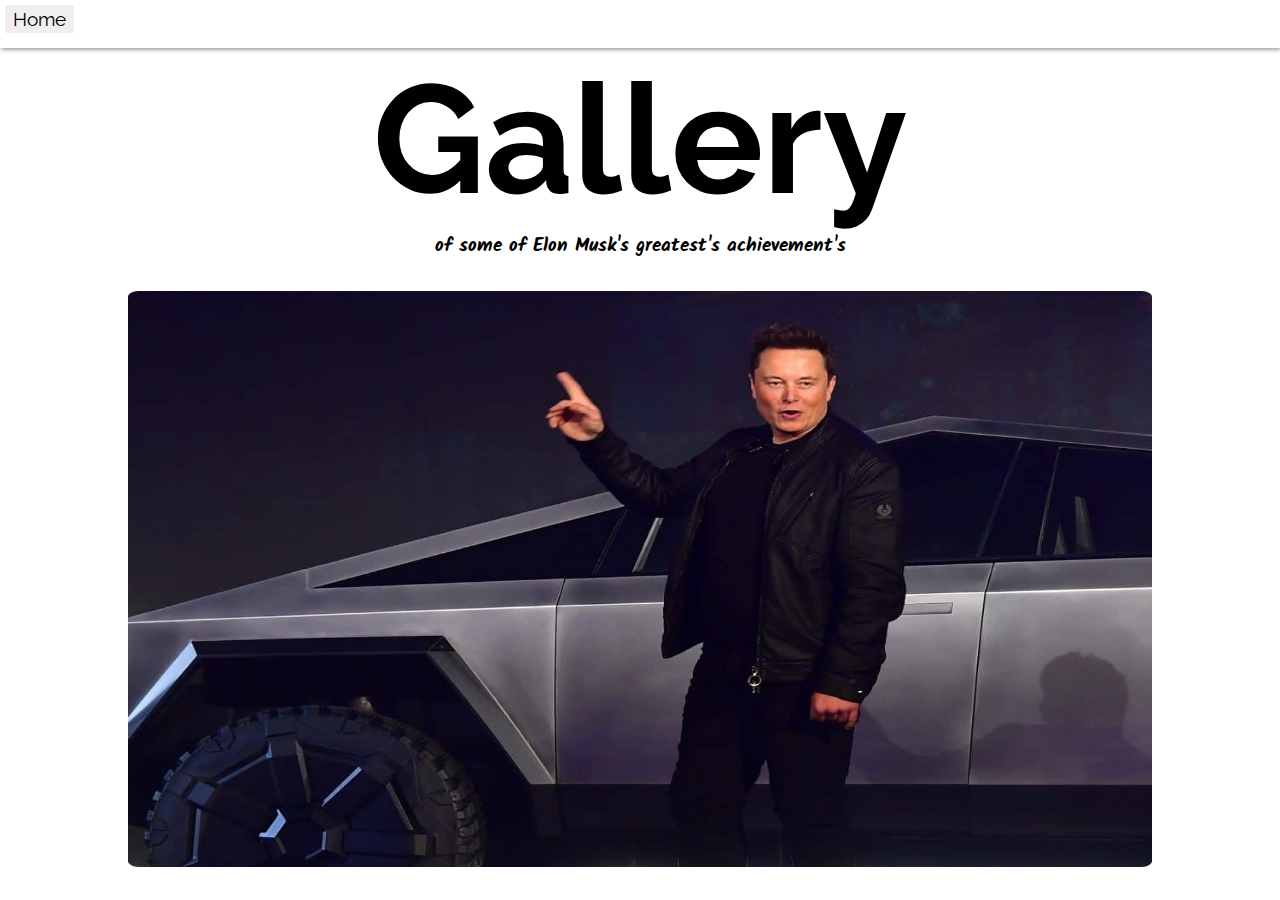
==== 2nd page gallery/index.html @ ada78a82 "Gallery page started" ====
<!DOCTYPE html>

<html lang="en">
    <head>
    <meta charset="utf-8">

    <title>Elon Musk Gallery</title>
    
    <meta name="description" content="Elon Musk Tribute">
    <meta name="Leonardus" content="SitePoint">
    
    <link href="https://fonts.googleapis.com/css?family=Raleway&display=swap" rel="stylesheet">
    <link href="https://fonts.googleapis.com/css?family=Kalam&display=swap" rel="stylesheet">
    <link href="https://fonts.googleapis.com/css?family=Sacramento&display=swap" rel="stylesheet">
    
    <link rel="stylesheet" href="index.css">

    </head>

    <body>
        <nav>
            <div class="navbar">
                <div class="homeJump">
                    <a href="../index.html"><button>Home</button></a>

            </div>
            
        </nav>

         <header>
           <div class="galleryHead">
               <h1>Gallery</h1>
               <h2>of some of Elon Musk's greatest's achievement's</h2>
           </div>


         </header>

        <main>
    

            <div id="imageShowcase">
                 <img id="change" src="elonMusk2.jpg">

            </div>
            
        </main>       
        
        <script>

        </script>
    </body>

</html>
---- 2nd page gallery/index.css ----
body {
    margin: 0px;
    font-size: 10px;
}

.galleryHead {
    display: block;
    text-align: center;
    font-size: 6vw; 
    margin-top: 1px; 
}

.galleryHead h1 { 
    margin-bottom: 2px;
    font-family: 'Raleway', sans-serif;
    margin-top: 1px; 
}

.galleryHead h2 {
    margin-top: 2px;
    font-size: 1.5vw;
    font-family: 'Kalam', cursive;
}

.navbar {
    padding: 5px;
    background-image:linear-gradient(right azure, rgb(211, 211, 211));
    box-shadow: 1px 1px 5px gray;
    list-style-type: none;
    text-align: center;
    margin-left: -5%;
    margin: 0px;
    height: 3vw; 
}

.homeJump {
    float: left;
}

.homeJump button {
    font-size: 1.5vw;
    font-family: 'Raleway', sans-serif;
    border-color: transparent;
    border-radius: 4.5%;
}

.homeJump button:hover {
    font-size: 1.5vw;
    font-family: 'Raleway', sans-serif;
    border-color: transparent;
    background-color: rgb(101, 180, 180);
}

#imageShowcase {
    width: 80%;
    height: 45vw;
    margin: 0 auto;
    margin-top: 30px;
    margin-bottom: 20px;
}


#change {
    height: 100%;
    width:100%;
    border-radius: 1%;
}
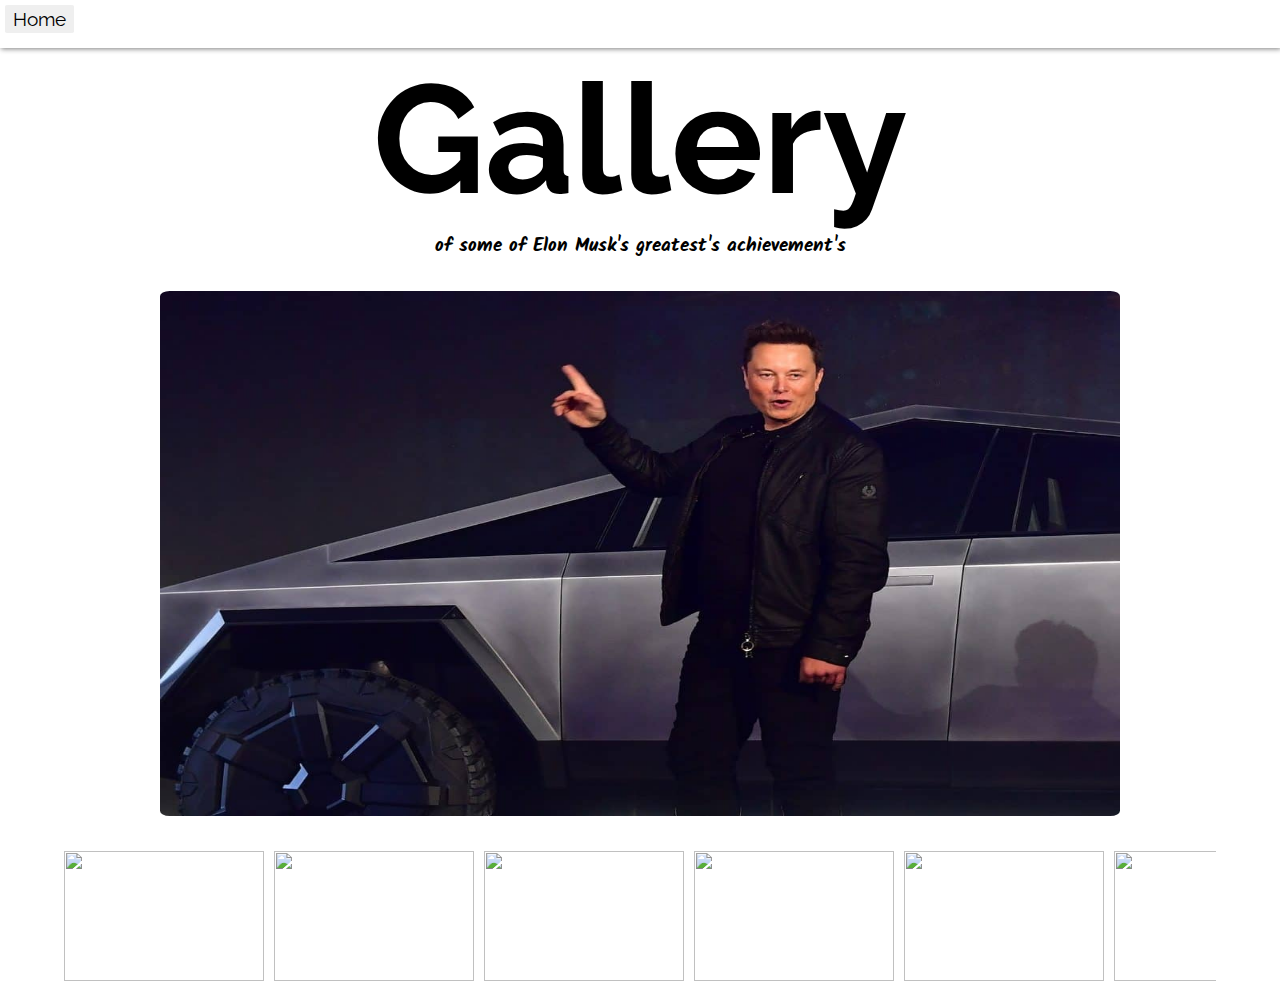
==== commit f801efb1: "added scroll area with pics" ====
--- a/2nd page gallery/index.html
+++ b/2nd page gallery/index.html
@@ -43,11 +43,72 @@
                  <img id="change" src="elonMusk2.jpg">
 
             </div>
+
+        <div class="flexContainer">
+            <div class="bucket">
+                <img id="bucket1" onclick="splash()" src="https://gineersnow.com/wp-content/uploads/2016/11/young-musk-e1427758046552.jpg">
+                <div id="textInsinde"></div>
+            </div>
+
+            <div class="bucket">
+                <img id="bucket2" onclick="splash()" src="https://i.insider.com/5dc349153afd375c04352664?width=1136&format=jpeg">
+                <div id="textInsinde"></div>
+            </div>
+
+            <div class="bucket">
+                <img id="bucket3" onclick="splash()" src="https://content.fortune.com/wp-content/uploads/2015/10/gettyimages-494548555.jpg">
+                <div id="textInsinde"></div>
+            </div>
+
+            <div class="bucket">
+                <img id="bucket4" onclick="splash()" src="https://media.boingboing.net/wp-content/uploads/2016/06/tesla.jpg">
+                <div id="textInsinde"></div>
+            </div>
+
+            <div class="bucket">
+                <img id="bucket5" onclick="splash()" src="https://cnet4.cbsistatic.com/img/4sIXoTd0U0MsMSRHQMhhxIBu8SA=/940x0/2019/12/09/44f39162-9846-41c6-a09e-6e9fbfc99a03/tesla.jpg">
+                <div id="textInsinde"></div>
+            </div>
+
+            <div class="bucket">
+                <img id="bucket6" onclick="splash()" src="https://static.independent.co.uk/s3fs-public/thumbnails/image/2019/07/23/12/artificial-intelligence-ai-breakthrough.jpg?w968h681">
+                <div id="textInsinde"></div>
+            </div>
+
+            <div class="bucket">
+                <img id="bucket7" onclick="splash()" src="https://i0.wp.com/gadgets-africa.com/wp-content/uploads/2019/07/Elon-Musk-Neuralink.jpg?resize=800%2C400&ssl=1">
+                <div id="textInsinde"></div>
+            </div>
+
+            <div class="bucket">
+                <img id="bucket8" onclick="splash()" src="https://s.marketwatch.com/public/resources/images/MW-HA608_boring_ZH_20181218232637.jpg">
+                <div id="textInsinde"></div>
+            </div>
+
+            <div class="bucket">
+                <img id="bucket9" onclick="splash()" src="https://www.incimages.com/uploaded_files/image/970x450/unspecified_84611.jpg">
+                <div id="textInsinde"></div>
+            </div>
+
+            <div class="bucket">
+                <img id="bucket10" onclick="splash()" src="https://miro.medium.com/max/6048/1*2Cx4Xgw2VpJugbUNbL8h8Q@2x.jpeg">
+                <div id="textInsinde"></div>
+            </div>
+
+        </div>
             
         </main>       
         
         <script>
 
+            function splash () {
+
+                var target = event.target || event.srcElement;
+                var id = target.id
+
+            var imagesrc = document.getElementById(id).src;
+            document.getElementById("change").src= imagesrc;
+        }
         </script>
     </body>
 
--- a/2nd page gallery/index.css
+++ b/2nd page gallery/index.css
@@ -53,8 +53,8 @@
 }
 
 #imageShowcase {
-    width: 80%;
-    height: 45vw;
+    width: 75%;
+    height: 41vw;
     margin: 0 auto;
     margin-top: 30px;
     margin-bottom: 20px;
@@ -67,10 +67,34 @@
     border-radius: 1%;
 }
 
+.flexContainer {
+    display: flex;
+    flex-direction: row;
+    overflow-x: scroll;
+    overflow-y: hidden;
+    width: 90%;
+    margin: 0 auto;
+    position: relative;
+}
+
+.bucket {
+    width: 300px;
+    height: 9vw;
+    margin: 15px auto;
+    position: relative;
+    padding-right: 10px;
+    margin-bottom: 15px;
+}
+
+.bucket img {
+    width: 200px;
+    height: 130px;  
+}
+
+#textInsinde {
+    
+}
 
 
 
 
-
-
-
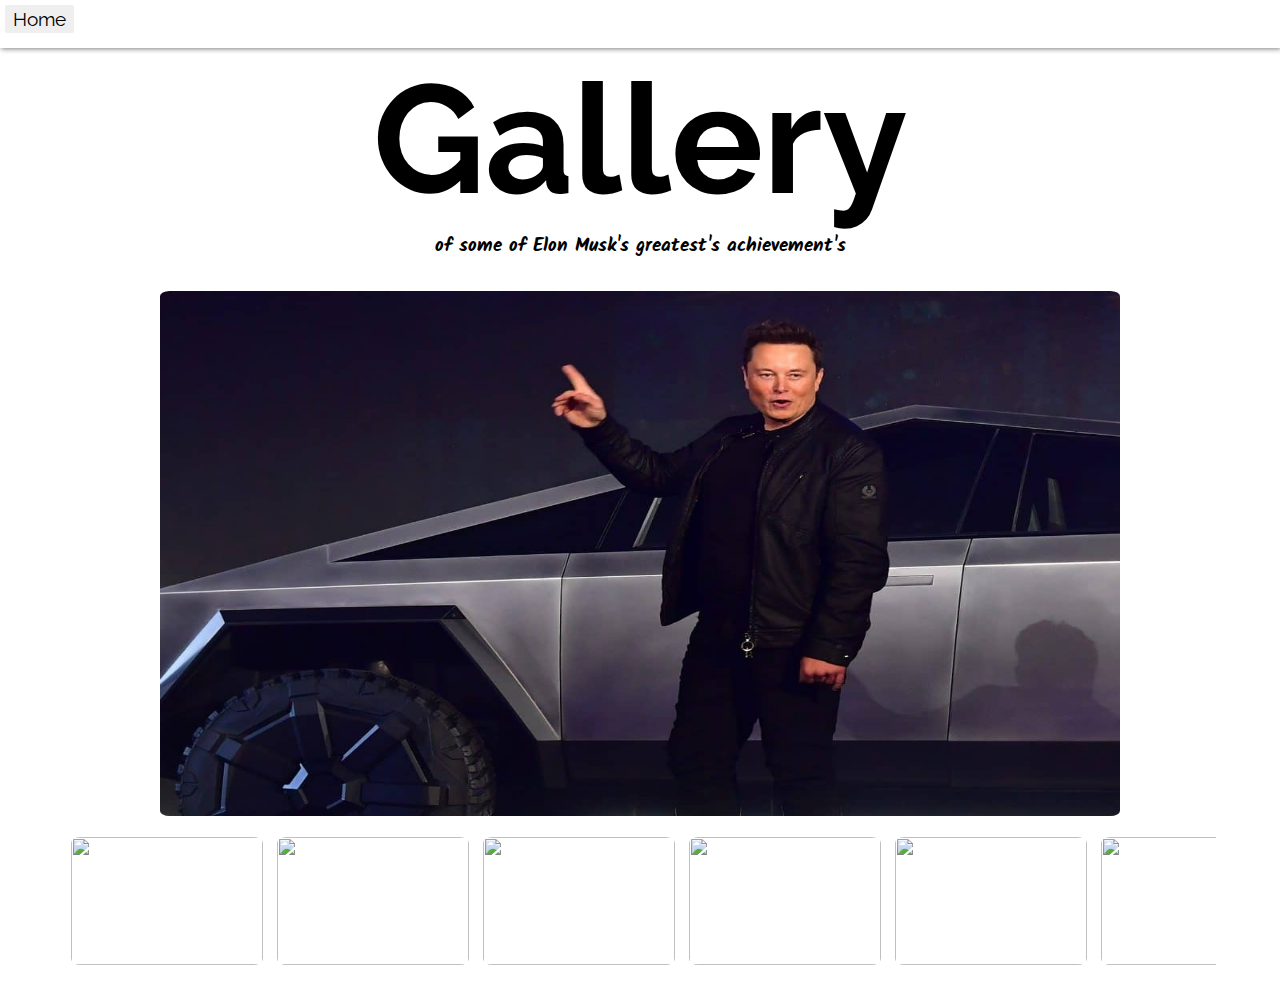
==== commit 638622a2: "Made the horizontal scrollbar more responsive" ====
--- a/2nd page gallery/index.html
+++ b/2nd page gallery/index.html
@@ -47,7 +47,7 @@
         <div class="flexContainer">
             <div class="bucket">
                 <img id="bucket1" onclick="splash()" src="https://gineersnow.com/wp-content/uploads/2016/11/young-musk-e1427758046552.jpg">
-                <div id="textInsinde"></div>
+                <div class="textInsinde">this is some random</div>
             </div>
 
             <div class="bucket">
@@ -66,22 +66,22 @@
             </div>
 
             <div class="bucket">
-                <img id="bucket5" onclick="splash()" src="https://cnet4.cbsistatic.com/img/4sIXoTd0U0MsMSRHQMhhxIBu8SA=/940x0/2019/12/09/44f39162-9846-41c6-a09e-6e9fbfc99a03/tesla.jpg">
+                <img id="bucket5" onclick="splash()" src="https://static.independent.co.uk/s3fs-public/thumbnails/image/2019/07/23/12/artificial-intelligence-ai-breakthrough.jpg?w968h681">
                 <div id="textInsinde"></div>
             </div>
 
             <div class="bucket">
-                <img id="bucket6" onclick="splash()" src="https://static.independent.co.uk/s3fs-public/thumbnails/image/2019/07/23/12/artificial-intelligence-ai-breakthrough.jpg?w968h681">
+                <img id="bucket6" onclick="splash()" src="https://i0.wp.com/gadgets-africa.com/wp-content/uploads/2019/07/Elon-Musk-Neuralink.jpg?resize=800%2C400&ssl=1">
                 <div id="textInsinde"></div>
             </div>
 
             <div class="bucket">
-                <img id="bucket7" onclick="splash()" src="https://i0.wp.com/gadgets-africa.com/wp-content/uploads/2019/07/Elon-Musk-Neuralink.jpg?resize=800%2C400&ssl=1">
+                <img id="bucket7" onclick="splash()" src="https://s.marketwatch.com/public/resources/images/MW-HA608_boring_ZH_20181218232637.jpg">
                 <div id="textInsinde"></div>
             </div>
 
             <div class="bucket">
-                <img id="bucket8" onclick="splash()" src="https://s.marketwatch.com/public/resources/images/MW-HA608_boring_ZH_20181218232637.jpg">
+                <img id="bucket8" onclick="splash()" src="https://cnet4.cbsistatic.com/img/4sIXoTd0U0MsMSRHQMhhxIBu8SA=/940x0/2019/12/09/44f39162-9846-41c6-a09e-6e9fbfc99a03/tesla.jpg">
                 <div id="textInsinde"></div>
             </div>
 
@@ -114,4 +114,11 @@
 
 </html>
 
-    +
+
+
+
+
+
+
+
--- a/2nd page gallery/index.css
+++ b/2nd page gallery/index.css
@@ -73,28 +73,55 @@
     overflow-x: scroll;
     overflow-y: hidden;
     width: 90%;
+    height: 13vw;
+    position: relative;
     margin: 0 auto;
-    position: relative;
 }
 
-.bucket {
-    width: 300px;
-    height: 9vw;
-    margin: 15px auto;
-    position: relative;
-    padding-right: 10px;
-    margin-bottom: 15px;
+.flexContainer img {
+    margin: 7px;
+    margin-top: 1px;
+    width: 15vw;
+    height: 10vw;
+    border-radius: 5%;
 }
 
-.bucket img {
-    width: 200px;
-    height: 130px;  
+.textInsinde {
+    position: absolute;
+    top: 50%;
+    font-size: 1.3vw;
+    text-align: center;
+    width: 13vw;
+    height: 20%;
+    color: black;
+    background-color: rgba(172, 172, 172, 0.719);
+    border-radius: 5%;
+    visibility: hidden;
+    opacity: 0;
+    margin: 0 auto;
+    
+    
 }
 
-#textInsinde {
-    
+.bucket:hover .textInsinde {
+    position: absolute;
+    top: 50%;
+    font-size: 1.3vw;
+    text-align: center;
+    width: 13vw;
+    height: 20%;
+    color: black;
+    background-color: rgba(172, 172, 172, 0.719);
+    border-radius: 5%;
+    visibility: visible;
+    display: block;
+    opacity: 80%;
+   
 }
 
 
 
 
+
+
+
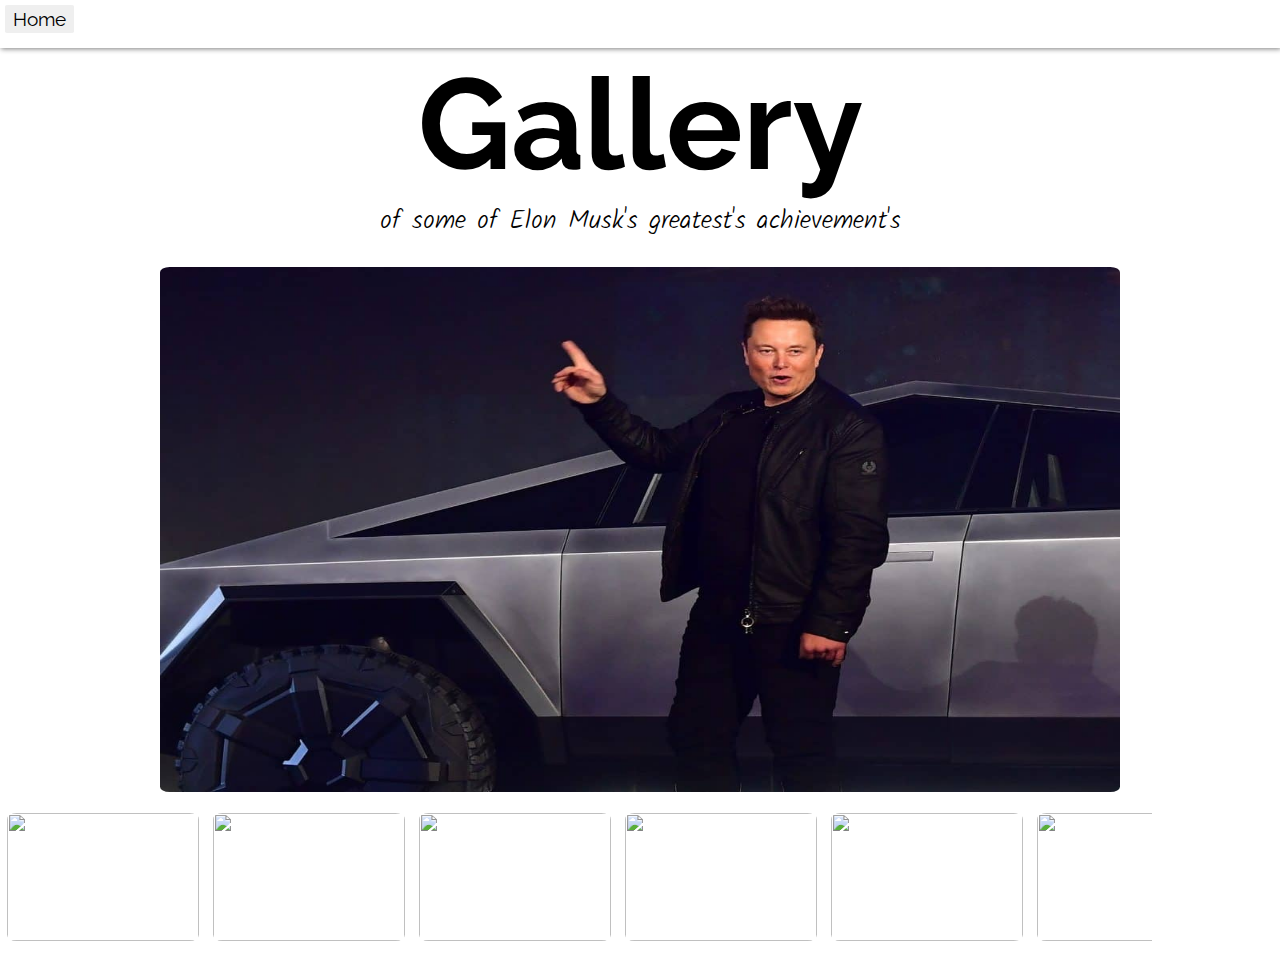
==== commit 586d31ac: "added text over the image" ====
--- a/2nd page gallery/index.html
+++ b/2nd page gallery/index.html
@@ -47,52 +47,52 @@
         <div class="flexContainer">
             <div class="bucket">
                 <img id="bucket1" onclick="splash()" src="https://gineersnow.com/wp-content/uploads/2016/11/young-musk-e1427758046552.jpg">
-                <div class="textInsinde">this is some random</div>
+                <div class="textInsinde">coded his own video game Blastar and sold it for $500 </div>
             </div>
 
             <div class="bucket">
                 <img id="bucket2" onclick="splash()" src="https://i.insider.com/5dc349153afd375c04352664?width=1136&format=jpeg">
-                <div id="textInsinde"></div>
+                <div class="textInsinde">sold PayPal for $165million</div>
             </div>
 
             <div class="bucket">
                 <img id="bucket3" onclick="splash()" src="https://content.fortune.com/wp-content/uploads/2015/10/gettyimages-494548555.jpg">
-                <div id="textInsinde"></div>
+                <div class="textInsinde">started his own space colonization company SpaceX</div>
             </div>
 
             <div class="bucket">
                 <img id="bucket4" onclick="splash()" src="https://media.boingboing.net/wp-content/uploads/2016/06/tesla.jpg">
-                <div id="textInsinde"></div>
+                <div class="textInsinde">made Tesla one of the top electric car production companies in the world</div>
             </div>
 
             <div class="bucket">
                 <img id="bucket5" onclick="splash()" src="https://static.independent.co.uk/s3fs-public/thumbnails/image/2019/07/23/12/artificial-intelligence-ai-breakthrough.jpg?w968h681">
-                <div id="textInsinde"></div>
+                <div class="textInsinde">helps to discover safe Artificial intelligence with OpenAI</div>
             </div>
 
             <div class="bucket">
                 <img id="bucket6" onclick="splash()" src="https://i0.wp.com/gadgets-africa.com/wp-content/uploads/2019/07/Elon-Musk-Neuralink.jpg?resize=800%2C400&ssl=1">
-                <div id="textInsinde"></div>
+                <div class="textInsinde">plans on integrating the human brain with AI technologies</div>
             </div>
 
             <div class="bucket">
                 <img id="bucket7" onclick="splash()" src="https://s.marketwatch.com/public/resources/images/MW-HA608_boring_ZH_20181218232637.jpg">
-                <div id="textInsinde"></div>
+                <div class="textInsinde">while in traffic Elon tweeted that he wanted to start a boring company</div>
             </div>
 
             <div class="bucket">
                 <img id="bucket8" onclick="splash()" src="https://cnet4.cbsistatic.com/img/4sIXoTd0U0MsMSRHQMhhxIBu8SA=/940x0/2019/12/09/44f39162-9846-41c6-a09e-6e9fbfc99a03/tesla.jpg">
-                <div id="textInsinde"></div>
+                <div class="textInsinde">created a solar powered electric vehicle with safety features the CyberTruck</div>
             </div>
 
             <div class="bucket">
-                <img id="bucket9" onclick="splash()" src="https://www.incimages.com/uploaded_files/image/970x450/unspecified_84611.jpg">
-                <div id="textInsinde"></div>
+                <img id="bucket9" onclick="splash()" src="https://eandt.theiet.org/media/9149/dreamstime_xxl_115144987.jpg?crop=0,0.015526315789473789,0,0&cropmode=percentage&width=640&height=480&rnd=132078334050000000">
+                <div class="textInsinde">already busy creating his own Hyperloop - a highspeed transportation device</div>
             </div>
 
             <div class="bucket">
                 <img id="bucket10" onclick="splash()" src="https://miro.medium.com/max/6048/1*2Cx4Xgw2VpJugbUNbL8h8Q@2x.jpeg">
-                <div id="textInsinde"></div>
+                <div class="textInsinde">awarded Fellow of the Royal Society</div>
             </div>
 
         </div>
--- a/2nd page gallery/index.css
+++ b/2nd page gallery/index.css
@@ -7,7 +7,7 @@
 .galleryHead {
     display: block;
     text-align: center;
-    font-size: 6vw; 
+    font-size: 5vw; 
     margin-top: 1px; 
 }
 
@@ -19,8 +19,9 @@
 
 .galleryHead h2 {
     margin-top: 2px;
-    font-size: 1.5vw;
+    font-size: 2vw;
     font-family: 'Kalam', cursive;
+    font-weight: lighter;
 }
 
 .navbar {
@@ -56,7 +57,7 @@
     width: 75%;
     height: 41vw;
     margin: 0 auto;
-    margin-top: 30px;
+    margin-top: 25px;
     margin-bottom: 20px;
 }
 
@@ -74,8 +75,6 @@
     overflow-y: hidden;
     width: 90%;
     height: 13vw;
-    position: relative;
-    margin: 0 auto;
 }
 
 .flexContainer img {
@@ -86,37 +85,36 @@
     border-radius: 5%;
 }
 
+.bucket {
+    position: relative;
+    text-align: center;
+}
+
 .textInsinde {
     position: absolute;
     top: 50%;
+    left: 50%;
+    transform: translate(-50%, -50%);
     font-size: 1.3vw;
-    text-align: center;
-    width: 13vw;
-    height: 20%;
-    color: black;
+    width: 90%;
+    color: white;
     background-color: rgba(172, 172, 172, 0.719);
-    border-radius: 5%;
+    border-radius: 7%;
     visibility: hidden;
-    opacity: 0;
-    margin: 0 auto;
-    
-    
+    opacity: 0; 
 }
 
 .bucket:hover .textInsinde {
     position: absolute;
     top: 50%;
     font-size: 1.3vw;
-    text-align: center;
-    width: 13vw;
-    height: 20%;
-    color: black;
-    background-color: rgba(172, 172, 172, 0.719);
-    border-radius: 5%;
+    width: 90%;
+    color: rgb(253, 253, 253);
+    background-color: rgba(172, 172, 172, 0.596);
+    border-radius: 7%;
     visibility: visible;
     display: block;
-    opacity: 80%;
-   
+    opacity: 100%;
 }
 
 
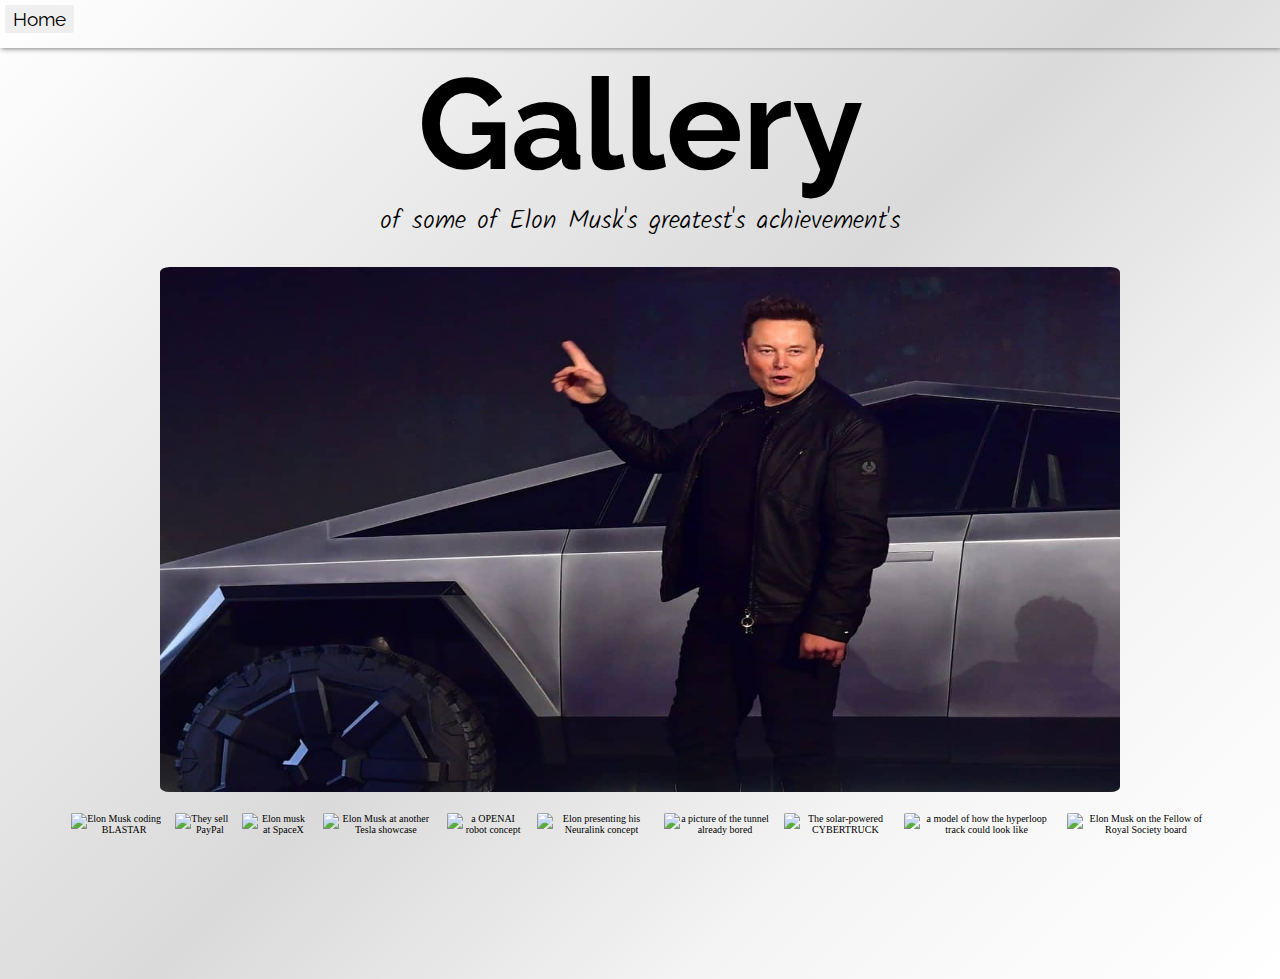
==== commit 5d6ba4fc: "added comments" ====
--- a/2nd page gallery/index.html
+++ b/2nd page gallery/index.html
@@ -38,69 +38,81 @@
 
         <main>
     
-
+            <!--this is where all the pictures that you click on will appear-->
             <div id="imageShowcase">
-                 <img id="change" src="elonMusk2.jpg">
+                 <img id="change" src="elonMusk2.jpg" data-title="Elon showcasing his CYBERTRUCK" alt="Elon Musk with the Cybertruck">
 
             </div>
 
+        <!--This horizonal scroll-able container holds all the images-->
         <div class="flexContainer">
             <div class="bucket">
-                <img id="bucket1" onclick="splash()" src="https://gineersnow.com/wp-content/uploads/2016/11/young-musk-e1427758046552.jpg">
+                <img id="bucket1" onclick="splash()" data-title="Elon Musk coding BLASTAR" alt="Elon Musk coding BLASTAR" 
+                    src="https://gineersnow.com/wp-content/uploads/2016/11/young-musk-e1427758046552.jpg">
                 <div class="textInsinde">coded his own video game Blastar and sold it for $500 </div>
             </div>
 
             <div class="bucket">
-                <img id="bucket2" onclick="splash()" src="https://i.insider.com/5dc349153afd375c04352664?width=1136&format=jpeg">
+                <img id="bucket2" onclick="splash()" data-title="The day that Elon Musk sold PayPal" alt="They sell PayPal"
+                    src="https://i.insider.com/5dc349153afd375c04352664?width=1136&format=jpeg">
                 <div class="textInsinde">sold PayPal for $165million</div>
             </div>
 
             <div class="bucket">
-                <img id="bucket3" onclick="splash()" src="https://content.fortune.com/wp-content/uploads/2015/10/gettyimages-494548555.jpg">
+                <img id="bucket3" onclick="splash()" data-title="Elon Musk at his SpaceX convention" alt="Elon musk at SpaceX"
+                    src="https://content.fortune.com/wp-content/uploads/2015/10/gettyimages-494548555.jpg">
                 <div class="textInsinde">started his own space colonization company SpaceX</div>
             </div>
 
             <div class="bucket">
-                <img id="bucket4" onclick="splash()" src="https://media.boingboing.net/wp-content/uploads/2016/06/tesla.jpg">
+                <img id="bucket4" onclick="splash()" data-title="Elon Musk explaining why Tesla is so Awesome" alt="Elon Musk at another Tesla showcase"
+                    src="https://media.boingboing.net/wp-content/uploads/2016/06/tesla.jpg">
                 <div class="textInsinde">made Tesla one of the top electric car production companies in the world</div>
             </div>
 
             <div class="bucket">
-                <img id="bucket5" onclick="splash()" src="https://static.independent.co.uk/s3fs-public/thumbnails/image/2019/07/23/12/artificial-intelligence-ai-breakthrough.jpg?w968h681">
+                <img id="bucket5" onclick="splash()" data-title="Efforts in discovering safe Arificial Intelligence" alt="a OPENAI robot concept"
+                    src="https://static.independent.co.uk/s3fs-public/thumbnails/image/2019/07/23/12/artificial-intelligence-ai-breakthrough.jpg?w968h681">
                 <div class="textInsinde">helps to discover safe Artificial intelligence with OpenAI</div>
             </div>
 
             <div class="bucket">
-                <img id="bucket6" onclick="splash()" src="https://i0.wp.com/gadgets-africa.com/wp-content/uploads/2019/07/Elon-Musk-Neuralink.jpg?resize=800%2C400&ssl=1">
+                <img id="bucket6" onclick="splash()" data-title="Plans on integrating AI in human brain to help" alt="Elon presenting his Neuralink concept"
+                    src="https://i0.wp.com/gadgets-africa.com/wp-content/uploads/2019/07/Elon-Musk-Neuralink.jpg?resize=800%2C400&ssl=1">
                 <div class="textInsinde">plans on integrating the human brain with AI technologies</div>
             </div>
 
             <div class="bucket">
-                <img id="bucket7" onclick="splash()" src="https://s.marketwatch.com/public/resources/images/MW-HA608_boring_ZH_20181218232637.jpg">
+                <img id="bucket7" onclick="splash()" data-title="Boring Company in action" alt="a picture of the tunnel already bored"
+                src="https://s.marketwatch.com/public/resources/images/MW-HA608_boring_ZH_20181218232637.jpg">
                 <div class="textInsinde">while in traffic Elon tweeted that he wanted to start a boring company</div>
             </div>
 
             <div class="bucket">
-                <img id="bucket8" onclick="splash()" src="https://cnet4.cbsistatic.com/img/4sIXoTd0U0MsMSRHQMhhxIBu8SA=/940x0/2019/12/09/44f39162-9846-41c6-a09e-6e9fbfc99a03/tesla.jpg">
+                <img id="bucket8" onclick="splash()" data-title="The solar-powered CYBERTRUCK" alt="The solar-powered CYBERTRUCK"
+                src="https://cnet4.cbsistatic.com/img/4sIXoTd0U0MsMSRHQMhhxIBu8SA=/940x0/2019/12/09/44f39162-9846-41c6-a09e-6e9fbfc99a03/tesla.jpg">
                 <div class="textInsinde">created a solar powered electric vehicle with safety features the CyberTruck</div>
             </div>
 
             <div class="bucket">
-                <img id="bucket9" onclick="splash()" src="https://eandt.theiet.org/media/9149/dreamstime_xxl_115144987.jpg?crop=0,0.015526315789473789,0,0&cropmode=percentage&width=640&height=480&rnd=132078334050000000">
+                <img id="bucket9" onclick="splash()" data-title="a model of the Hyperloop track" alt="a model of how the hyperloop track could look like"
+                src="https://eandt.theiet.org/media/9149/dreamstime_xxl_115144987.jpg?crop=0,0.015526315789473789,0,0&cropmode=percentage&width=640&height=480&rnd=132078334050000000">
                 <div class="textInsinde">already busy creating his own Hyperloop - a highspeed transportation device</div>
             </div>
 
             <div class="bucket">
-                <img id="bucket10" onclick="splash()" src="https://miro.medium.com/max/6048/1*2Cx4Xgw2VpJugbUNbL8h8Q@2x.jpeg">
+                <img id="bucket10" onclick="splash()" data-title="Elon Musk on the Fellow of Royal Society board" alt="Elon Musk on the Fellow of Royal Society board"
+                src="https://miro.medium.com/max/6048/1*2Cx4Xgw2VpJugbUNbL8h8Q@2x.jpeg">
                 <div class="textInsinde">awarded Fellow of the Royal Society</div>
             </div>
 
         </div>
-            
+       <!--This is the horizanal container ends-->   
+        
         </main>       
         
         <script>
-
+                //This will grab the source of the image you clicked on and place it in the showcase div
             function splash () {
 
                 var target = event.target || event.srcElement;
--- a/2nd page gallery/index.css
+++ b/2nd page gallery/index.css
@@ -2,6 +2,8 @@
 body {
     margin: 0px;
     font-size: 10px;
+    background-image: linear-gradient(-45deg, white, rgb(245, 245, 245), rgb(218, 218, 218), rgb(236, 236, 236), rgb(255, 255, 255));
+    background-repeat: no-repeat;
 }
 
 .galleryHead {
@@ -75,6 +77,7 @@
     overflow-y: hidden;
     width: 90%;
     height: 13vw;
+    margin: 0 auto;
 }
 
 .flexContainer img {
